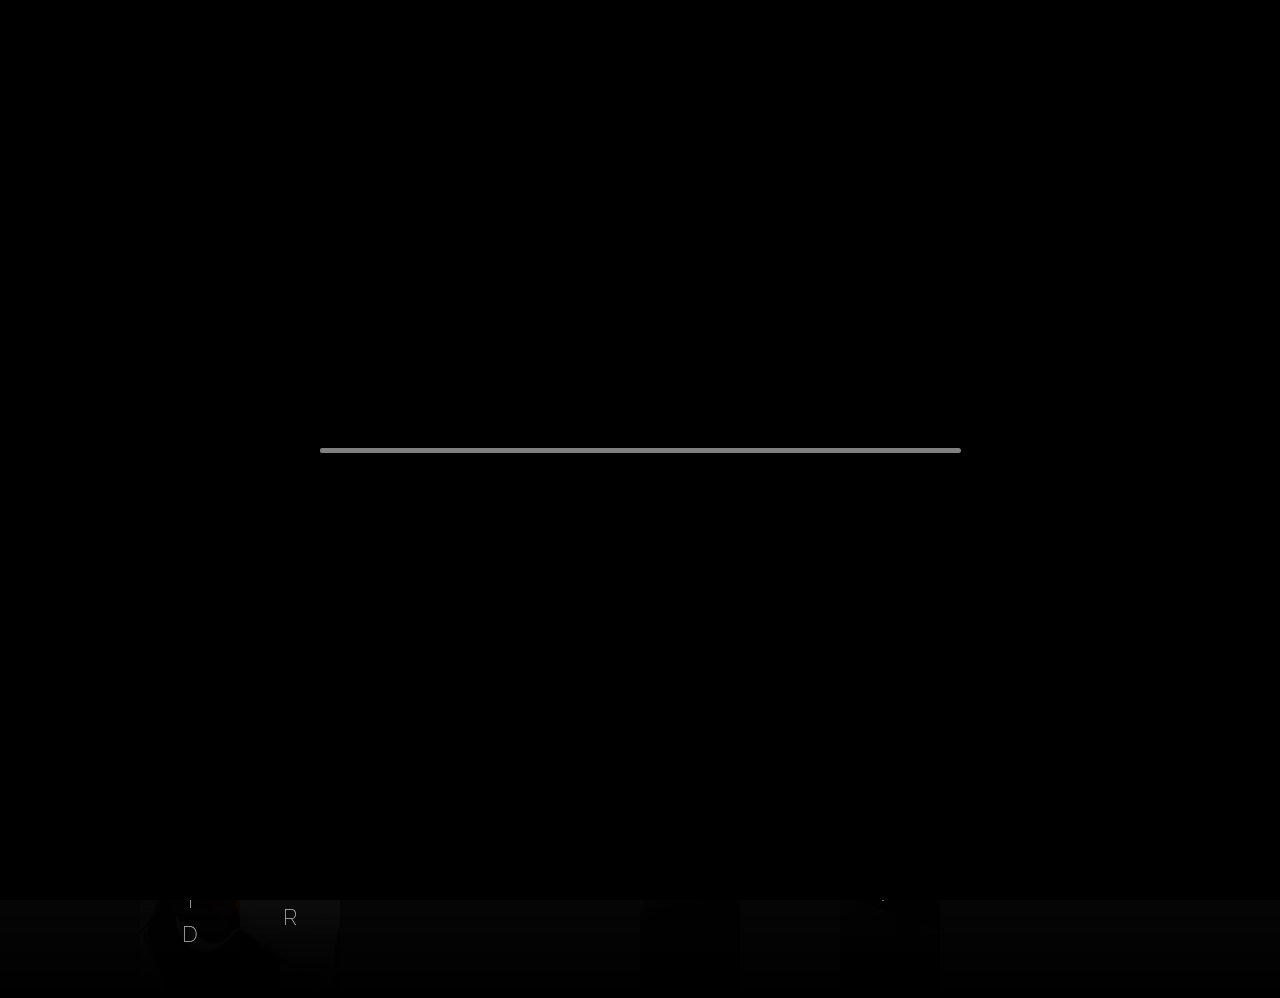
==== index.html @ bb3cab6e "deploy" ====
<!DOCTYPE html>
<html lang="en">
    <head>
        <title>Elysian Realm Recommended Builds (v6.7)</title>
        <meta charset="UTF-8">
        <meta name="keywords" content="Honkai Impact, Elysian Realm, Elysian Realm Guide">
        <meta name="description" content="Recommended builds and team for Elysian Realm in Honkai Impact">
        <meta name="viewport" content="width=device-width, initial-scale=1.0">
		<meta name="theme-color" content="black">
		<!-- Open Graph -->
		<meta property="og:url" content="https://risbi0.github.io/Elysian-Realm/">
		<meta property="og:type" content="website">
		<meta property="og:title" content="Elysian Realm Recommended Builds (v6.7)">
		<meta property="og:description" content="Recommended builds and team for Elysian Realm in Honkai Impact">
		<meta property="og:image" content="https://risbi0.github.io/Elysian-Realm/static/img/preview_v2.png">
		<meta property="og:image:type" content="image/png">
		<!-- Twitter -->
		<meta property="twitter:url" content="https://risbi0.github.io/Elysian-Realm/">
		<meta property="twitter:domain" content="risbi0.github.io">
		<meta name="twitter:title" content="Elysian Realm Recommended Builds (v6.7)">
		<meta name="twitter:description" content="Recommended builds and team for Elysian Realm in Honkai Impact">
		<meta name="twitter:image" content="https://risbi0.github.io/Elysian-Realm/static/img/preview_v2.png">
		<meta name="twitter:card" content="summary_large_image">
		<!-- web manifest, favicons -->
        <link rel="manifest" href="site.webmanifest" crossorigin="use-credentials">
        <link rel="icon" type="image/png" sizes="16x16" href="static/favicon/favicon-16x16.png">
        <link rel="icon" type="image/png" sizes="32x32" href="static/favicon/favicon-32x32.png">
        <link rel="icon" href="static/favicon/favicon.ico">
        <link rel="mask-icon" href="static/favicon/safari-pinned-tab.svg" color="#df76d8">
        <link rel="apple-touch-icon" sizes="180x180" href="static/favicon/apple-touch-icon.png">
		<!-- stylesheets, font, icon -->
        <link rel="preconnect" href="https://fonts.gstatic.com" crossorigin>
        <link rel="preconnect" href="https://fonts.googleapis.com">
        <link rel="stylesheet" href="https://fonts.googleapis.com/icon?family=Material+Icons">
		<link rel="stylesheet" href="https://fonts.googleapis.com/css2?family=Material+Symbols+Outlined:wght@200"/>
        <link rel="stylesheet" href="https://fonts.googleapis.com/css2?family=Raleway:wght@100;200&display=swap">
		<link rel="stylesheet" href="https://fonts.googleapis.com/css2?family=Plus+Jakarta+Sans:wght@300&display=swap">
        <link rel="stylesheet" href="static/styles/reset.css">
        <link rel="stylesheet" href="static/styles/styles.css">
		<!-- Google Analytics -->
        <script async src="https://www.googletagmanager.com/gtag/js?id=G-Q75RCLLPR4"></script>
        <script>
        window.dataLayer = window.dataLayer || [];
        function gtag(){dataLayer.push(arguments);}
        gtag('js', new Date());

        gtag('config', 'G-Q75RCLLPR4', {
            cookie_domain: 'risbi0.github.io',
            cookie_flags: 'SameSite=None;Secure'
        });
        </script>
		<!-- Google Tag Manager -->
		<script>
			(function(w,d,s,l,i){w[l]=w[l]||[];w[l].push({'gtm.start':
            new Date().getTime(),event:'gtm.js'});var f=d.getElementsByTagName(s)[0],
            j=d.createElement(s),dl=l!='dataLayer'?'&l='+l:'';j.async=true;j.src=
            'https://www.googletagmanager.com/gtm.js?id='+i+dl;f.parentNode.insertBefore(j,f);
            })(window,document,'script','dataLayer','GTM-K7H2JLF');
        </script>
    <script defer src="static/script.js"></script></head>
    <body class="flex f-col">
		<noscript>You need to enable JavaScript to run this app.</noscript>
        <div id="cover" class="flex fh-center fv-center pos-abs"><div id="progress-bar"><div id="meter"></div></div></div>
		<div id="bg"></div>
        <header class="flex fh-center fv-center f-col">
            <h1>Elysian Realm</h1>
            <p>Recommended builds updated for v6.7</p>
            <div>
                <a href="about.html">About This Guide</a>
                <a href="https://mimiakane.com/" target="_blank">Main Website</a>
            </div>
        </header>
        <main id="main-container" class="flex">
            <!-- generated html per loop
            // loop amount = valk amount
            <button type="button" class="banner pos-rel overflow-hide(mobile only) hidden(replaced with->)[animation name](removed after 1.99s)">
                <div id="[valk acronym]" class="[desktop/mobile] [desktop-mobile]-pos"></div>
                <div class="main-name flex fh-center fv-center pos-abs">
                    <span class="vertical-text [desktop/mobile]">[valk name]</span>
                </div>
            </button>
            -->
        </main>
        <button id="close">
            <span class="material-icons">close</span>
        </button>
        <div id="guide-container" class="no-display">
            <!-- loop  amount = same as above
            <div class="guide-content flex fv-center f-col [desktop/mobile] no-display [animation name on click]">
                <h2>[valk name]</h2> (desktop only)
                <p class="rating">[Inferno/Abstinence/Corruption]</p>
                <p class="build-no">Build [no.]</p> (for multiple builds only)
                <div class="rec-signets flex f-row">
                    // 5 times
                    <div class="signet sig-tog flex fh-center fv-center [signet owner]"></div>
                    // ...
                </div>
                <div class="flex f-row">
                    // 2-4 times depending if there's a transitional signet table, notes, or both
                    <div class="anchor flex fh-center fv-center pos-rel">
                        [M/S/T/N]
                        <a href="#[main/secondary/transitional-signets / notes]-[valk index]-[build no.]">
                            [Main/Secondary/Transitional Signets / Notes]
                            <span class="link-spanner pos-abs"></span>
                        </a>
                    </div>
                    // ...
                </div>
                <div class="emblem-support flex f-row">
                    <div class="emblem flex fh-center">
                        <table>
                            <thead>
                                <tr><th>Time</th><th colspan="2">Emblem</th></tr>
                            </thead>
                            <tbody>
                                // 3 rows
                                <tr>
                                    <td>[Early / Mid / Late]</td>
                                    // 1-2 times
                                    <td class="pos-rel">
                                        <div class="pic [emblem acronym]"></div>
                                        <label class="tooltip flex fh-center pos-abs">
                                            <input type="checkbox" class="pos-abs">
                                            <span class="pos-abs">[emblem name]</span>
                                        </label>
                                    </td>
                                    // ...
                                </tr>
                                // ...
                            </tbody>
                        </table>
                    </div>
                    <div class="supp flex fh-center">
                        <table>
                            <thead>
                                <tr><th>Type</th><th colspan="4">Supports</th></tr>
                            </thead>
                            <tbody>
                                // 2 rows
                                <tr>
                                    <td>[Utility / Damage]</td>
                                    // 2 times (support 1 and 2)
                                    <td class="pos-rel" colspan="2">
                                        <div class="pic [support valk acronym]">
                                        <label class="tooltip">
                                            <p>[support valk acronym uppercase]</p>
                                            <input type="checkbox" class="pos-abs">
                                            <span class="pos-abs">[support valk name]</span>
                                        </label>
                                    </td>
                                    // ...
                                </tr>
                                // ...
                            </tbody>
                        </table>
                    </div>
                </div>
                <h3>Recommended Gear</h3>
                <table class="gear-tbl">
                    <tbody>
                        // 2 rows
                        <tr>
                            <td class="pos-rel">
                                <div class="pic [weapon/stig class]"></div>
                                <label class="tooltip flex fh-center pos-abs">
                                    <input class="pos-abs" type="checkbox">
                                    <span class="pos-abs">[weapon/stig name]</span>
                                </label>
                            </td>
                        </tr>
                        // ...
                    </tbody>
                </table>
                <h3 id="exclusive-signets-[valk index]-[build no.]">Exclusive Signets</h3>
                <table id="exclusive-tbl">
                    <thead>
                        <tr><th>Signet</th><th>Priority</th></tr>
                    </thead>
                    <tbody>
                        // 5 times
                        <tr>
                            <td>Blessing of [exclusive signet name]</td>
                            <td>[Start/1st/2nd/Filler/Reinforcement/No]</td>
                        </tr>
                    </tbody>
                </table>
                // 2-3 times depending whether there's a transitional table or not
                <h3 id="[main/secondary/transitional]-signets-[valk index]-[build no.]">[Main/Secondary/Transitional] Signets</h3>
                <div class="rec-signets flex f-row">
                    // 1-4 times
                    <div class="signet sig-sep flex fv-center f-col [signet owner]">
                        <label>[I/II]</label>
                    </div>
                    // ...
                </div>
                <table id="[main/secondary/transitional]-tbl">
                    <thead>
                        <tr><th>Owner</th><th>Signet</th></tr>
                    </thead>
                    <tbody>
                        // times depending
                        <tr>
                            <td rowspan="5">[signet Owner]</td> // sample cell merge
                            <td>[signet 1]</td>
                        </tr>
                        // ...
                    </tbody>
                </table>
                // 0 - 1
                <div id="notes-[valk index]-[build no.]">
                    Notes:<br><br>
                    [note content]
                </div>
            </div>
            // ...
            -->
        </div>
        <footer></footer>
        <button id="goToTop">
            <span class="material-icons">keyboard_arrow_up</span>
        </button>
        <script>
        // register service worker
        if ('serviceWorker' in navigator) {
            const device = /Mobi/i.test(window.navigator.userAgent) ? 'mb' : 'dt';
            const value = encodeURIComponent(device);
            const swUrl = `serviceWorker.js?device=${value}`;
            navigator.serviceWorker.register(swUrl).then(() => console.log("Service Worker Registered"));
        }
        </script>
    </body>
</html>
---- static/styles/styles.css ----
/* return font size based on string length */
/* return font size based on string length */
/* webkit scrollbar */
::-webkit-scrollbar {
  width: 8px;
  height: 8px;
}

::-webkit-scrollbar-thumb {
  background-color: transparent;
  border-radius: 10px;
}

::-webkit-scrollbar-thumb:hover {
  background-color: rgb(60, 60, 60);
}

::-webkit-scrollbar-track {
  background-color: rgba(0, 0, 0, 0.83);
}

body::-webkit-scrollbar-track {
  background-color: black;
}

/* guide scrollbar */
.guide-container ::-webkit-scrollbar-thumb,
.guide-container ::-webkit-scrollbar-track {
  background-color: transparent;
}

* {
  /* mozilla scrollbar */
  scrollbar-color: transparent black !important;
  scrollbar-width: thin !important;
}

/* return font size based on string length */
/* cover */
#cover {
  width: 100vw;
  height: 100vh;
  background-color: black;
  z-index: 1;
}

#progress-bar {
  width: 50%;
  height: 5px;
  background-color: #222;
}

#meter {
  width: 0;
  height: 5px;
  background-color: gray;
  border-radius: 5px;
}

#error-msg {
  padding: 0 15px 0 15px;
  text-align: center;
  line-height: 30px;
  font-size: 22px;
}

#refresh {
  border-radius: 50%;
  background-color: rgb(60, 60, 60);
  color: rgba(255, 255, 255, 0.8);
  width: 40px;
  height: 40px;
  margin: 10px 0 0 0;
  padding: 4px 0 0 0;
  cursor: pointer;
  border: none;
}
#refresh:hover {
  background-color: rgba(60, 60, 60, 0.8);
}

/* return font size based on string length */
#main-container {
  overflow-y: hidden;
}
#main-container.dt {
  background-image: linear-gradient(to top, black, transparent);
}
#main-container:hover {
  scrollbar-color: rgb(30, 30, 30) black !important;
}
#main-container:hover::-webkit-scrollbar-thumb {
  background-color: rgb(30, 30, 30);
}

.banner {
  padding: 0 0 0 0;
  background-color: transparent;
  border: none;
  cursor: pointer;
}
.banner div:nth-child(1) {
  filter: brightness(35%);
}
.banner > .dt {
  width: 100px;
  height: 800px;
  box-shadow: inset 0 -800px 800px -500px rgba(0, 0, 0, 0.8);
  background-size: cover;
  transition: filter 0.2s;
}
.banner:hover > .dt {
  filter: brightness(70%);
  transition: 0.2s;
  color: white;
}
.banner > .mb {
  width: 100vw;
  height: 25vw;
  box-shadow: inset 100px 0px 90px -90px rgba(0, 0, 0, 0.8), inset -100px 0px 90px -90px rgba(0, 0, 0, 0.8);
  background-size: cover;
}

.main-name {
  width: 100%;
  height: 100%;
  transform: translateY(-100%);
}

.vertical-text {
  font-family: "Raleway";
  font-weight: 200;
  text-transform: uppercase;
  letter-spacing: 8px;
  color: rgba(255, 255, 255, 0.7);
}
.vertical-text.dt {
  writing-mode: vertical-lr;
  text-orientation: upright;
}

.build-no {
  margin: 15px 0 0 0;
  font-size: 12px;
}

.rec-signets {
  margin: 10px 0 10px 0;
}

.signet {
  background-size: contain;
  background-repeat: no-repeat;
  opacity: 0.8;
}

.anchor {
  width: 30px;
  height: 30px;
  border: 1px solid rgba(255, 255, 255, 0.3);
  background-color: rgba(78, 78, 78, 0.2);
  font-family: "Raleway";
  font-weight: bold;
  font-size: 20px;
  color: rgba(255, 255, 255, 0.8);
}
.anchor:hover {
  cursor: pointer;
  background-color: rgba(255, 255, 255, 0.8);
  color: black;
}
.anchor a {
  font-size: 0px;
}

.link-spanner {
  width: 100%;
  height: 100%;
  transform: translate(-23px, -15px);
}

.sig-tog {
  width: 32px;
  height: 32px;
}

.sig-sep {
  width: 40px;
  height: 40px;
}

.signet label {
  padding: 40px 0 0 0;
  font-family: "Times New Roman", Times, serif;
  font-size: 10px;
}

.buff-tbl {
  margin: 10px 0 20px 0;
}

.emblem-support {
  justify-content: space-between;
  width: 90%;
}

@media only screen and (max-width: 400px) {
  .emblem-support {
    flex-direction: column;
  }
  .emblem, .supp {
    width: 100% !important;
  }
}
.emblem {
  width: 40%;
}
.emblem .tooltip {
  transform: translateY(-50px);
}
.emblem .tooltip input {
  height: 50px;
}
.emblem table {
  width: 100%;
}
.emblem table td:nth-child(2), .emblem table th:nth-child(2), .emblem #about table th:nth-child(2), #about .emblem table th:nth-child(2), .emblem table td:nth-child(3), .emblem table th:nth-child(3), .emblem #about table th:nth-child(3), #about .emblem table th:nth-child(3) {
  width: 50px;
}
.emblem .pic {
  width: 50px;
  height: 50px;
}

.supp {
  width: 55%;
  height: 150px;
}
.supp .tooltip {
  transform: translateY(-50px);
}
.supp .tooltip input {
  height: 50px;
}
.supp table {
  width: 100%;
}
.supp p {
  color: transparent;
}
.supp .pic {
  height: 50px;
}
.supp .supp-pic:hover .pic {
  filter: brightness(50%);
  transition: 0.3s;
}
.supp .supp-pic:hover p {
  color: rgba(255, 255, 255, 0.8);
  transition: 0.3s;
}

.emblem span, .supp span {
  transform: translateY(-22px);
}

.buff-tbl,
.exclusive-tbl,
.transitional-tbl,
.main-tbl,
.secondary-tbl,
.optional-tbl {
  width: 50%;
  min-width: 90%;
}
.buff-tbl:not(.exclusive-tbl) th:nth-child(1),
.exclusive-tbl:not(.exclusive-tbl) th:nth-child(1),
.transitional-tbl:not(.exclusive-tbl) th:nth-child(1),
.main-tbl:not(.exclusive-tbl) th:nth-child(1),
.secondary-tbl:not(.exclusive-tbl) th:nth-child(1),
.optional-tbl:not(.exclusive-tbl) th:nth-child(1) {
  width: 20%;
}

.gear-tbl {
  margin: 10px 0 0 0;
  width: 320px;
}
.gear-tbl .tooltip {
  transform: translateY(-100px);
}
.gear-tbl .tooltip input {
  height: 100px;
}
.gear-tbl tr:not(thead tr) {
  height: 80px;
}
.gear-tbl span {
  transform: translateY(-2px);
}
.gear-tbl .pic {
  width: 80px;
  height: 80px;
}

.pic {
  background: center/cover;
}
.pic:not(.hawp) {
  cursor: pointer;
}

.tooltip {
  width: 100%;
  height: 100%;
}
.tooltip p {
  transform: translateY(18px);
  height: 25px;
}
.tooltip span {
  visibility: hidden;
  text-align: center;
  white-space: nowrap;
  background-color: rgb(34, 34, 34);
  padding: 5px;
  color: rgba(255, 255, 255, 0.8);
  font-size: 12px;
  border-radius: 6px;
  opacity: 0;
  transition: opacity 0.2s;
}
.tooltip input {
  width: 100%;
  appearance: none;
  cursor: pointer;
}
.tooltip input:checked + span {
  visibility: visible;
  opacity: 1;
}

.notes {
  margin: 20px 0 20px 0;
  padding: 20px;
  width: 85%;
  font-size: 14px;
  line-height: 20px;
}
.notes:hover {
  background-color: rgba(255, 255, 255, 0.8);
  color: black;
}
.notes p {
  font-weight: bold;
}
.notes span {
  font-style: italic;
}

/* return font size based on string length */
/* banner images and name sizes */
#aka-dt {
  background-image: url("../img/Argent_Knight_Artemis_dt.png");
}
#aka-dt ~ .main-name > .dt {
  font-size: 22px;
}

#aka-mb {
  background-image: url("../img/Argent_Knight_Artemis_mb.png");
}
#aka-mb ~ .main-name > .mb {
  font-size: 7vw;
}

#aponia-dt {
  background-image: url("../img/Disciplinary_Perdition_dt.png");
}
#aponia-dt ~ .main-name > .dt {
  font-size: 20px;
}

#aponia-mb {
  background-image: url("../img/Disciplinary_Perdition_mb.png");
}
#aponia-mb ~ .main-name > .mb {
  font-size: 7vw;
}

#bke-dt {
  background-image: url("../img/Bright_Knight_Excelsis_dt.png");
}
#bke-dt ~ .main-name > .dt {
  font-size: 20px;
}

#bke-mb {
  background-image: url("../img/Bright_Knight_Excelsis_mb.png");
}
#bke-mb ~ .main-name > .mb {
  font-size: 7vw;
}

#carole-dt {
  background-image: url("../img/Sweet_n_Spicy_dt.png");
}
#carole-dt ~ .main-name > .dt {
  font-size: 35px;
}

#carole-mb {
  background-image: url("../img/Sweet_n_Spicy_mb.png");
}
#carole-mb ~ .main-name > .mb {
  font-size: 7vw;
}

#cn-dt {
  background-image: url("../img/Chrono_Navi_dt.png");
}
#cn-dt ~ .main-name > .dt {
  font-size: 38px;
}

#cn-mb {
  background-image: url("../img/Chrono_Navi_mb.png");
}
#cn-mb ~ .main-name > .mb {
  font-size: 9vw;
}

#da-dt {
  background-image: url("../img/Dea_Anchora_dt.png");
}
#da-dt ~ .main-name > .dt {
  font-size: 35px;
}

#da-mb {
  background-image: url("../img/Dea_Anchora_mb.png");
}
#da-mb ~ .main-name > .mb {
  font-size: 9vw;
}

#dw-dt {
  background-image: url("../img/Dreamweaver_dt.png");
}
#dw-dt ~ .main-name > .dt {
  font-size: 35px;
}

#dw-mb {
  background-image: url("../img/Dreamweaver_mb.png");
}
#dw-mb ~ .main-name > .mb {
  font-size: 9vw;
}

#eden-dt {
  background-image: url("../img/Golden_Diva_dt.png");
}
#eden-dt ~ .main-name > .dt {
  font-size: 35px;
}

#eden-mb {
  background-image: url("../img/Golden_Diva_mb.png");
}
#eden-mb ~ .main-name > .mb {
  font-size: 9vw;
}

#elysia-dt {
  background-image: url("../img/Miss_Pink_Elf_dt.png");
}
#elysia-dt ~ .main-name > .dt {
  font-size: 35px;
}

#elysia-mb {
  background-image: url("../img/Miss_Pink_Elf_mb.png");
}
#elysia-mb ~ .main-name > .mb {
  font-size: 8vw;
}

#fischl-dt {
  background-image: url("../img/Prinzessin_der_Verurteilung_dt.png");
}
#fischl-dt ~ .main-name > .dt {
  font-size: 16px;
}

#fischl-mb {
  background-image: url("../img/Prinzessin_der_Verurteilung_mb.png");
}
#fischl-mb ~ .main-name > .mb {
  font-size: 7vw;
}

#fr-dt {
  background-image: url("../img/Fallen_Rosemary_dt.png");
}
#fr-dt ~ .main-name > .dt {
  font-size: 30px;
}

#fr-mb {
  background-image: url("../img/Fallen_Rosemary_mb.png");
}
#fr-mb ~ .main-name > .mb {
  font-size: 7vw;
}

#gm-dt {
  background-image: url("../img/Goushinnso_Memento_dt.png");
}
#gm-dt ~ .main-name > .dt {
  font-size: 26px;
}

#gm-mb {
  background-image: url("../img/Goushinnso_Memento_mb.png");
}
#gm-mb ~ .main-name > .mb {
  font-size: 7vw;
}

#griseo-dt {
  background-image: url("../img/Starry_Impression_dt.png");
}
#griseo-dt ~ .main-name > .dt {
  font-size: 26px;
}

#griseo-mb {
  background-image: url("../img/Starry_Impression_mb.png");
}
#griseo-mb ~ .main-name > .mb {
  font-size: 6vw;
}

#hofi-dt {
  background-image: url("../img/Herrscher_of_Finality_dt.png");
}
#hofi-dt ~ .main-name > .dt {
  font-size: 22px;
}

#hofi-mb {
  background-image: url("../img/Herrscher_of_Finality_mb.png");
}
#hofi-mb ~ .main-name > .mb {
  font-size: 7vw;
}

#hofs-dt {
  background-image: url("../img/Herrscher_of_Flamescion_dt.png");
}
#hofs-dt ~ .main-name > .dt {
  font-size: 20px;
}

#hofs-mb {
  background-image: url("../img/Herrscher_of_Flamescion_mb.png");
}
#hofs-mb ~ .main-name > .mb {
  font-size: 7vw;
}

#hoh-dt {
  background-image: url("../img/Herrscher_of_Human_Ego_dt.png");
}
#hoh-dt ~ .main-name > .dt {
  font-size: 20px;
}

#hoh-mb {
  background-image: url("../img/Herrscher_of_Human_Ego_mb.png");
}
#hoh-mb ~ .main-name > .mb {
  font-size: 7vw;
}

#hoo-dt {
  background-image: url("../img/Herrscher_of_Origin_dt.png");
}
#hoo-dt ~ .main-name > .dt {
  font-size: 22px;
}

#hoo-mb {
  background-image: url("../img/Herrscher_of_Origin_mb.png");
}
#hoo-mb ~ .main-name > .mb {
  font-size: 7vw;
}

#hor-dt {
  background-image: url("../img/Herrscher_of_Reason_dt.png");
}
#hor-dt ~ .main-name > .dt {
  font-size: 22px;
}

#hor-mb {
  background-image: url("../img/Herrscher_of_Reason_mb.png");
}
#hor-mb ~ .main-name > .mb {
  font-size: 7vw;
}

#hos-dt {
  background-image: url("../img/Herrscher_of_Sentience_dt.png");
}
#hos-dt ~ .main-name > .dt {
  font-size: 20px;
}

#hos-mb {
  background-image: url("../img/Herrscher_of_Sentience_mb.png");
}
#hos-mb ~ .main-name > .mb {
  font-size: 7vw;
}

#hot-dt {
  background-image: url("../img/Herrscher_of_Thunder_dt.png");
}
#hot-dt ~ .main-name > .dt {
  font-size: 22px;
}

#hot-mb {
  background-image: url("../img/Herrscher_of_Thunder_mb.png");
}
#hot-mb ~ .main-name > .mb {
  font-size: 7vw;
}

#hotr-dt {
  background-image: url("../img/Herrscher_of_Truth_dt.png");
}
#hotr-dt ~ .main-name > .dt {
  font-size: 24px;
}

#hotr-mb {
  background-image: url("../img/Herrscher_of_Truth_mb.png");
}
#hotr-mb ~ .main-name > .mb {
  font-size: 7vw;
}

#hov-dt {
  background-image: url("../img/Herrscher_of_the_Void_dt.png");
}
#hov-dt ~ .main-name > .dt {
  font-size: 22px;
}

#hov-mb {
  background-image: url("../img/Herrscher_of_the_Void_mb.png");
}
#hov-mb ~ .main-name > .mb {
  font-size: 7vw;
}

#kira-dt {
  background-image: url("../img/Sugary_Starburst_dt.png");
}
#kira-dt ~ .main-name > .dt {
  font-size: 30px;
}

#kira-mb {
  background-image: url("../img/Sugary_Starburst_mb.png");
}
#kira-mb ~ .main-name > .mb {
  font-size: 7vw;
}

#lk-dt {
  background-image: url("../img/Luna_Kindred_dt.png");
}
#lk-dt ~ .main-name > .dt {
  font-size: 35px;
}

#lk-mb {
  background-image: url("../img/Luna_Kindred_mb.png");
}
#lk-mb ~ .main-name > .mb {
  font-size: 9vw;
}

#mc-dt {
  background-image: url("../img/Fervent_Tempo_dt.png");
}
#mc-dt ~ .main-name > .dt {
  font-size: 32px;
}

#mc-mb {
  background-image: url("../img/Fervent_Tempo_mb.png");
}
#mc-mb ~ .main-name > .mb {
  font-size: 7vw;
}

#mobius-dt {
  background-image: url("../img/Infinite_Ouroboros_dt.png");
}
#mobius-dt ~ .main-name > .dt {
  font-size: 26px;
}

#mobius-mb {
  background-image: url("../img/Infinite_Ouroboros_mb.png");
}
#mobius-mb ~ .main-name > .mb {
  font-size: 8vw;
}

#nyx-dt {
  background-image: url("../img/Starchasm_Nyx_dt.png");
}
#nyx-dt ~ .main-name > .dt {
  font-size: 35px;
}

#nyx-mb {
  background-image: url("../img/Starchasm_Nyx_mb.png");
}
#nyx-mb ~ .main-name > .mb {
  font-size: 7vw;
}

#pardo-dt {
  background-image: url("../img/Reverist_Calico_dt.png");
}
#pardo-dt ~ .main-name > .dt {
  font-size: 30px;
}

#pardo-mb {
  background-image: url("../img/Reverist_Calico_mb.png");
}
#pardo-mb ~ .main-name > .mb {
  font-size: 7vw;
}

#pe-dt {
  background-image: url("../img/Palatinus_Equinox_dt.png");
}
#pe-dt ~ .main-name > .dt {
  font-size: 26px;
}

#pe-mb {
  background-image: url("../img/Palatinus_Equinox_mb.png");
}
#pe-mb ~ .main-name > .mb {
  font-size: 8vw;
}

#raven-dt {
  background-image: url("../img/Midnight_Absinthe_dt.png");
}
#raven-dt ~ .main-name > .dt {
  font-size: 26px;
}

#raven-mb {
  background-image: url("../img/Midnight_Absinthe_mb.png");
}
#raven-mb ~ .main-name > .mb {
  font-size: 8vw;
}

#ri-dt {
  background-image: url("../img/Ritual_Imayoh_dt.png");
}
#ri-dt ~ .main-name > .dt {
  font-size: 35px;
}

#ri-mb {
  background-image: url("../img/Ritual_Imayoh_mb.png");
}
#ri-mb ~ .main-name > .mb {
  font-size: 8vw;
}

#sk-dt {
  background-image: url("../img/Shadow_Knight_dt.png");
}
#sk-dt ~ .main-name > .dt {
  font-size: 35px;
}

#sk-mb {
  background-image: url("../img/Shadow_Knight_mb.png");
}
#sk-mb ~ .main-name > .mb {
  font-size: 7vw;
}

#sn-dt {
  background-image: url("../img/Stygian_Nymph_dt.png");
}
#sn-dt ~ .main-name > .dt {
  font-size: 35px;
}

#sn-mb {
  background-image: url("../img/Stygian_Nymph_mb.png");
}
#sn-mb ~ .main-name > .mb {
  font-size: 7vw;
}

#spa-dt {
  background-image: url("../img/Spina_Astera_dt.png");
}
#spa-dt ~ .main-name > .dt {
  font-size: 35px;
}

#spa-mb {
  background-image: url("../img/Spina_Astera_mb.png");
}
#spa-mb ~ .main-name > .mb {
  font-size: 9vw;
}

#ss-dt {
  background-image: url("../img/Sixth_Serenade_dt.png");
}
#ss-dt ~ .main-name > .dt {
  font-size: 30px;
}

#ss-mb {
  background-image: url("../img/Sixth_Serenade_mb.png");
}
#ss-mb ~ .main-name > .mb {
  font-size: 7vw;
}

#sus-dt {
  background-image: url("../img/Jade_Knight_dt.png");
}
#sus-dt ~ .main-name > .dt {
  font-size: 35px;
}

#sus-mb {
  background-image: url("../img/Jade_Knight_mb.png");
}
#sus-mb ~ .main-name > .mb {
  font-size: 9vw;
}

#sw-dt {
  background-image: url("../img/Silverwing_N-EX_dt.png");
}
#sw-dt ~ .main-name > .dt {
  font-size: 30px;
}

#sw-mb {
  background-image: url("../img/Silverwing_N-EX_mb.png");
}
#sw-mb ~ .main-name > .mb {
  font-size: 7vw;
}

#ta-dt {
  background-image: url("../img/Terminal_Aide_0017_dt.png");
}
#ta-dt ~ .main-name > .dt {
  font-size: 26px;
}

#ta-mb {
  background-image: url("../img/Terminal_Aide_0017_mb.png");
}
#ta-mb ~ .main-name > .mb {
  font-size: 7vw;
}

#vb-dt {
  background-image: url("../img/Striker_Fulminata_dt.png");
}
#vb-dt ~ .main-name > .dt {
  font-size: 26px;
}

#vb-mb {
  background-image: url("../img/Striker_Fulminata_mb.png");
}
#vb-mb ~ .main-name > .mb {
  font-size: 6vw;
}

#ve-dt {
  background-image: url("../img/Twilight_Paladin_dt.png");
}
#ve-dt ~ .main-name > .dt {
  font-size: 30px;
}

#ve-mb {
  background-image: url("../img/Twilight_Paladin_mb.png");
}
#ve-mb ~ .main-name > .mb {
  font-size: 7vw;
}

#vg-dt {
  background-image: url("../img/Valkyrie_Gloria_dt.png");
}
#vg-dt ~ .main-name > .dt {
  font-size: 30px;
}

#vg-mb {
  background-image: url("../img/Valkyrie_Gloria_mb.png");
}
#vg-mb ~ .main-name > .mb {
  font-size: 7vw;
}

#villv-dt {
  background-image: url("../img/Helical_Contraption_dt.png");
}
#villv-dt ~ .main-name > .dt {
  font-size: 22px;
}

#villv-mb {
  background-image: url("../img/Helical_Contraption_mb.png");
}
#villv-mb ~ .main-name > .mb {
  font-size: 7vw;
}

#vq-dt {
  background-image: url("../img/Valkyrie_Quicksand_dt.png");
}
#vq-dt ~ .main-name > .dt {
  font-size: 26px;
}

#vq-mb {
  background-image: url("../img/Valkyrie_Quicksand_mb.png");
}
#vq-mb ~ .main-name > .mb {
  font-size: 7vw;
}

#vke-dt {
  background-image: url("../img/Vermilion_Knight_Eclipse_dt.png");
}
#vke-dt ~ .main-name > .dt {
  font-size: 18px;
}

#vke-mb {
  background-image: url("../img/Vermilion_Knight_Eclipse_mb.png");
}
#vke-mb ~ .main-name > .mb {
  font-size: 7vw;
}

/* return font size based on string length */
/* signet imaages */
.aponia {
  background-image: url("../img/Aponia_Signet.png");
}

.eden {
  background-image: url("../img/Eden_Signet.png");
}

.griseo {
  background-image: url("../img/Griseo_Signet.png");
}

.hua {
  background-image: url("../img/Hua_Signet.png");
}

.kalpas {
  background-image: url("../img/Kalpas_Signet.png");
}

.kevin {
  background-image: url("../img/Kevin_Signet.png");
}

.kosma {
  background-image: url("../img/Kosma_Signet.png");
}

.mobius {
  background-image: url("../img/Mobius_Signet.png");
}

.pardofelis {
  background-image: url("../img/Pardofelis_Signet.png");
}

.sakura {
  background-image: url("../img/Sakura_Signet.png");
}

.su {
  background-image: url("../img/Su_Signet.png");
}

.vill-v {
  background-image: url("../img/Vill-V_Signet.png");
}

/* return font size based on string length */
/* emblem images */
.aopl {
  background-image: url("../img/An_Old_Pals_Legacy.png");
}

.boy {
  background-image: url("../img/Because_of_You.png");
}

.bf {
  background-image: url("../img/Boundless_Feeling.png");
}

.bl {
  background-image: url("../img/Boundless_Logos.png");
}

.b {
  background-image: url("../img/Burden.png");
}

.dg {
  background-image: url("../img/Dreamful_Gold.png");
}

.els {
  background-image: url("../img/Empty_Like_Shala.png");
}

.fas {
  background-image: url("../img/Faraway_Ship.png");
}

.fipl {
  background-image: url("../img/Falling_in_Past_Light.png");
}

.ff {
  background-image: url("../img/Fragile_Friend.png");
}

.foe {
  background-image: url("../img/Feast_of_Emptiness.png");
}

.fos {
  background-image: url("../img/Forbidden_Seed.png");
}

.fmt {
  background-image: url("../img/Forget_Me_Not.png");
}

.gg {
  background-image: url("../img/Gold_Goblet.png");
}

.god {
  background-image: url("../img/Good_Old_Days.png");
}

.gsr {
  background-image: url("../img/Grey_Scale_Rainbow.png");
}

.h {
  background-image: url("../img/Hometown.png");
}

.haaml {
  background-image: url("../img/Heavy_as_a_Million_Lives.png");
}

.hl {
  background-image: url("../img/Home_Lost.png");
}

.iwbw {
  background-image: url("../img/It_Will_Be_Written.png");
}

.kttd {
  background-image: url("../img/Key_to_the_Deep.png");
}

.laabl {
  background-image: url("../img/Light_as_a_Bodhi_Leaf.png");
}

.mkm {
  background-image: url("../img/Mad_Kings_Mask.png");
}

.m {
  background-image: url("../img/Memory.png");
}

.oor {
  background-image: url("../img/Out_of_Reach.png");
}

.pm {
  background-image: url("../img/Pseudo_Miracle.png");
}

.pogae {
  background-image: url("../img/Proof_of_Good_and_Evil.png");
}

.r {
  background-image: url("../img/Resolve.png");
}

.rl {
  background-image: url("../img/Ruined_Legacy.png");
}

.roa {
  background-image: url("../img/Rainbow_of_Absence.png");
}

.sts {
  background-image: url("../img/Stained_Sakura.png");
}

.tc {
  background-image: url("../img/Thorny_Crown.png");
}

.tf {
  background-image: url("../img/Tin_Flask.png");
}

.tfs {
  background-image: url("../img/The_First_Scale.png");
}

.th {
  background-image: url("../img/Tsukimi_Himiko.png");
}

.tlm {
  background-image: url("../img/The_Lonely_Moon.png");
}

.vot {
  background-image: url("../img/Veil_of_Tears.png");
}

/* return font size based on string length */
/* support valk images */
.ae {
  background-image: url("../img/Azure_Empyrea_Avatar.png");
}

.bke {
  background-image: url("../img/Bright_Knight_Excelsis_Avatar.png");
}

.br {
  background-image: url("../img/Blood_Rose_Avatar.png");
}

.dp {
  background-image: url("../img/Divine_Prayer_Avatar.png");
}

.fr {
  background-image: url("../img/Fallen_Rosemary_Avatar.png");
}

.hb {
  background-image: url("../img/Haxxor_Bunny_Avatar.png");
}

.le {
  background-image: url("../img/Lightning_Empress_Avatar.png");
}

.ma {
  background-image: url("../img/Midnight_Absinthe_Avatar.png");
}

.rc {
  background-image: url("../img/Reverist_Calico_Avatar.png");
}

.sa {
  background-image: url("../img/Starlit_Astrologos_Avatar.png");
}

.sn {
  background-image: url("../img/Stygian_Nymph_Avatar.png");
}

.ss {
  background-image: url("../img/Snowy_Sniper_Avatar.png");
}

.vc {
  background-image: url("../img/Valkyrie_Chariot_Avatar.png");
}

.vke {
  background-image: url("../img/Vermilion_Knight_Eclipse_Avatar.png");
}

/* return font size based on string length */
/* weapon images */
.hawp {
  background-image: url("../img/0_high_atk_weap.png");
}

.abfl {
  background-image: url("../img/Abyss_Flower_Liminal_Spiral.png");
}

.asdi {
  background-image: url("../img/Astral_Divide_Pisces.png");
}

.baim {
  background-image: url("../img/Basilisks_Image_Deathshroud.png");
}

.blda {
  background-image: url("../img/Blood_Dance.png");
}

.codu {
  background-image: url("../img/Cosmic_Duality.png");
}

.dabr {
  background-image: url("../img/Dawn_Breaker_Talwar.png");
}

.doeg {
  background-image: url("../img/Domain_of_Ego_Flawless_Return.png");
}

.doin {
  background-image: url("../img/Domain_of_Incandescence.png");
}

.dore {
  background-image: url("../img/Domain_of_Revelation.png");
}

.dosa {
  background-image: url("../img/Domain_of_Sanction.png");
}

.dose {
  background-image: url("../img/Domain_of_Sentience.png");
}

.dovo {
  background-image: url("../img/Domain_of_the_Void.png");
}

.ecpa {
  background-image: url("../img/Echo_of_Paradise.png");
}

.elas {
  background-image: url("../img/Elysian_Astra_Hearts_Color.png");
}

.eogl {
  background-image: url("../img/Eos_Gloria.png");
}

.fafl {
  background-image: url("../img/Falcon_Flare_FINAL.png");
}

.frna {
  background-image: url("../img/Frozen_Naraka.png");
}

.heso {
  background-image: url("../img/Hekates_Sombre.png");
}

.irhe {
  background-image: url("../img/Iris_of_Helheim.png");
}

.kevo {
  background-image: url("../img/Keys_of_the_Void.png");
}

.loco {
  background-image: url("../img/Lost_Conviction_Damnation.png");
}

.miat {
  background-image: url("../img/Midnight_Ataegina.png");
}

.miec {
  background-image: url("../img/Midnight_Eclipse.png");
}

.miki {
  background-image: url("../img/Miracle_Kissy_Pillow.png");
}

.miwa {
  background-image: url("../img/Mitternachts_Waltz.png");
}

.mubl {
  background-image: url("../img/Muramasa_Bloodlust.png");
}

.nost {
  background-image: url("../img/Nocturnal_Stealth_Beam.png");
}

.nure {
  background-image: url("../img/Nuadas_Revenge.png");
}

.obdo {
  background-image: url("../img/Oblivion_Down.png");
}

.obwi {
  background-image: url("../img/Obscuring_Wing.png");
}

.paac {
  background-image: url("../img/Path_to_Acheron_Kindred.png");
}

.pobl {
  background-image: url("../img/Positron_Blasters.png");
}

.puph {
  background-image: url("../img/Purana_Phantasma.png");
}

.rudr {
  background-image: url("../img/Rudder_in_Dream.png");
}

.saas {
  background-image: url("../img/Sagittarius_Astra.png");
}

.saga {
  background-image: url("../img/Sanguine_Gaze.png");
}

.saun {
  background-image: url("../img/Sanguine_Gaze_Union.png");
}

.sena {
  background-image: url("../img/Seven_Thunders_of_Retribution_Narukami.png");
}

.seru {
  background-image: url("../img/Seven_Thunders_of_Retribution_Rumble.png");
}

.shur {
  background-image: url("../img/Shuhadaku_of_Uriel.png");
}

.skth {
  background-image: url("../img/Skadi_of_Thrymheim.png");
}

.sldr {
  background-image: url("../img/Sleepers_Dream.png");
}

.sted {
  background-image: url("../img/Star_of_Eden_World.png");
}

.sumu {
  background-image: url("../img/Surtr_Muspellsverd.png");
}

.thsa {
  background-image: url("../img/3rd_Sacred_Relic.png");
}

.topa {
  background-image: url("../img/Tower_of_the_Past_Silk_Ladder.png");
}

.whpa {
  background-image: url("../img/Whisper_of_the_Past_Sonnet.png");
}

/* return font size based on string length */
/* stigmata images */
.allt {
  background-image: url("../img/Allan_Poe_T.png");
}

.allm {
  background-image: url("../img/Allan_Poe_M.png");
}

.allb {
  background-image: url("../img/Allan_Poe_B.png");
}

.anat {
  background-image: url("../img/Ana_Schariac_T.png");
}

.anam {
  background-image: url("../img/Ana_Schariac_M.png");
}

.anab {
  background-image: url("../img/Ana_Schariac_B.png");
}

.aslt {
  background-image: url("../img/Aslaug_T.png");
}

.aslm {
  background-image: url("../img/Aslaug_M.png");
}

.aslb {
  background-image: url("../img/Aslaug_B.png");
}

.bast {
  background-image: url("../img/Bastet_T.png");
}

.basm {
  background-image: url("../img/Bastet_M.png");
}

.basb {
  background-image: url("../img/Bastet_B.png");
}

.bent {
  background-image: url("../img/Benares_Awakening_T.png");
}

.benm {
  background-image: url("../img/Benares_Awakening_M.png");
}

.benb {
  background-image: url("../img/Benares_Awakening_B.png");
}

.biat {
  background-image: url("../img/Bianka_Theatre_T.png");
}

.biam {
  background-image: url("../img/Bianka_Theatre_M.png");
}

.biab {
  background-image: url("../img/Bianka_Theatre_B.png");
}

.brot {
  background-image: url("../img/Bronya_N-EX_T.png");
}

.brom {
  background-image: url("../img/Bronya_N-EX_M.png");
}

.brob {
  background-image: url("../img/Bronya_N-EX_B.png");
}

.cart {
  background-image: url("../img/Carlo_Collodi_T.png");
}

.carm {
  background-image: url("../img/Carlo_Collodi_M.png");
}

.carb {
  background-image: url("../img/Carlo_Collodi_B.png");
}

.cezt {
  background-image: url("../img/Cezanne_T.png");
}

.cezm {
  background-image: url("../img/Cezanne_M.png");
}

.cezb {
  background-image: url("../img/Cezanne_B.png");
}

.chrt {
  background-image: url("../img/Idol_Transformation_T.png");
}

.chrm {
  background-image: url("../img/Idol_Transformation_M.png");
}

.chrb {
  background-image: url("../img/Idol_Transformation_B.png");
}

.dant {
  background-image: url("../img/Dante_T.png");
}

.danm {
  background-image: url("../img/Dante_M.png");
}

.danb {
  background-image: url("../img/Dante_B.png");
}

.dirt {
  background-image: url("../img/Dirac_T.png");
}

.dirm {
  background-image: url("../img/Dirac_M.png");
}

.dirb {
  background-image: url("../img/Dirac_B.png");
}

.drat {
  background-image: url("../img/Dracula_T.png");
}

.dram {
  background-image: url("../img/Dracula_M.png");
}

.drab {
  background-image: url("../img/Dracula_B.png");
}

.elpt {
  background-image: url("../img/Elysia_Pristine_T.png");
}

.elpm {
  background-image: url("../img/Elysia_Pristine_M.png");
}

.elpb {
  background-image: url("../img/Elysia_Pristine_B.png");
}

.elyt {
  background-image: url("../img/Elysia_T.png");
}

.elym {
  background-image: url("../img/Elysia_M.png");
}

.elyb {
  background-image: url("../img/Elysia_B.png");
}

.hant {
  background-image: url("../img/Handel_T.png");
}

.hanm {
  background-image: url("../img/Handel_M.png");
}

.hanb {
  background-image: url("../img/Handel_B.png");
}

.iret {
  background-image: url("../img/Irene_Adler_T.png");
}

.irem {
  background-image: url("../img/Irene_Adler_M.png");
}

.ireb {
  background-image: url("../img/Irene_Adler_B.png");
}

.kaft {
  background-image: url("../img/Kafka_T.png");
}

.kafm {
  background-image: url("../img/Kafka_M.png");
}

.kafb {
  background-image: url("../img/Kafka_B.png");
}

.leet {
  background-image: url("../img/Leeuwenhoek_T.png");
}

.leeb {
  background-image: url("../img/Leeuwenhoek_B.png");
}

.list {
  background-image: url("../img/Li_Sushang_Shenzhou_Reminiscence_T.png");
}

.lism {
  background-image: url("../img/Li_Sushang_Shenzhou_Reminiscence_M.png");
}

.lisb {
  background-image: url("../img/Li_Sushang_Shenzhou_Reminiscence_B.png");
}

.lint {
  background-image: url("../img/Linnaeus_T.png");
}

.linm {
  background-image: url("../img/Linnaeus_M.png");
}

.linb {
  background-image: url("../img/Linnaeus_B.png");
}

.marm {
  background-image: url("../img/Marco_Polo_M.png");
}

.mict {
  background-image: url("../img/Michelangelo_T.png");
}

.micb {
  background-image: url("../img/Michelangelo_B.png");
}

.murt {
  background-image: url("../img/Murata_Himeko_T.png");
}

.murm {
  background-image: url("../img/Murata_Himeko_M.png");
}

.murb {
  background-image: url("../img/Murata_Himeko_B.png");
}

.pagt {
  background-image: url("../img/Paganini_T.png");
}

.pagm {
  background-image: url("../img/Paganini_M.png");
}

.pagb {
  background-image: url("../img/Paganini_B.png");
}

.ragt {
  background-image: url("../img/Ragna_T.png");
}

.ragm {
  background-image: url("../img/Ragna_M.png");
}

.ragb {
  background-image: url("../img/Ragna_B.png");
}

.rebt {
  background-image: url("../img/Mei_Spectramancer_T.png");
}

.rebb {
  background-image: url("../img/Fu_Hua_Onyx_Simurgh_B.png");
}

.rot {
  background-image: url("../img/Robert_Peary_T.png");
}

.rom {
  background-image: url("../img/Robert_Peary_M.png");
}

.rob {
  background-image: url("../img/Robert_Peary_B.png");
}

.shat {
  background-image: url("../img/Shakespeare_Adrift_T.png");
}

.sham {
  background-image: url("../img/Shakespeare_Adrift_M.png");
}

.shab {
  background-image: url("../img/Shakespeare_Adrift_B.png");
}

.shst {
  background-image: url("../img/Raksha_T.png");
}

.shsm {
  background-image: url("../img/Sushang_M.png");
}

.shsb {
  background-image: url("../img/Empyrea_Phoenix_B.png");
}

.siem {
  background-image: url("../img/Siegfried_Kaslana_M.png");
}

.sirt {
  background-image: url("../img/Sirin_Ascendant_T.png");
}

.sirm {
  background-image: url("../img/Sirin_Ascendant_M.png");
}

.sirb {
  background-image: url("../img/Sirin_Ascendant_B.png");
}

.tham {
  background-image: url("../img/Thales_M.png");
}

.vert {
  background-image: url("../img/Verne_T.png");
}

.verm {
  background-image: url("../img/Verne_M.png");
}

.verb {
  background-image: url("../img/Verne_B.png");
}

.want {
  background-image: url("../img/Wang_Zhenyi_T.png");
}

.wanm {
  background-image: url("../img/Wang_Zhenyi_M.png");
}

.wanb {
  background-image: url("../img/Wang_Zhenyi_B.png");
}

.welt {
  background-image: url("../img/Welt_Yang_T.png");
}

.welm {
  background-image: url("../img/Welt_Yang_M.png");
}

.welb {
  background-image: url("../img/Welt_Yang_B.png");
}

.wilt {
  background-image: url("../img/Willows_T.png");
}

.wilm {
  background-image: url("../img/Willows_M.png");
}

.wilb {
  background-image: url("../img/Willows_B.png");
}

.zent {
  background-image: url("../img/Zeno_T.png");
}

.zenm {
  background-image: url("../img/Zeno_M.png");
}

.zenb {
  background-image: url("../img/Zeno_B.png");
}

/* return font size based on string length */
#guide-container {
  width: 100%;
  height: 100%;
  position: fixed;
}
#guide-container::before {
  content: "";
  position: absolute;
  z-index: 1;
  opacity: 0;
  width: 100%;
  height: 5px;
}
#guide-container::after {
  content: "";
  position: absolute;
  z-index: 1;
  opacity: 0;
  width: 100%;
  height: 3em;
  background-image: linear-gradient(0deg, black 0%, rgba(0, 0, 0, 0.8) 40%, transparent 100%);
}

.bg-fade-in {
  animation: bgfadein 0.5s forwards;
}

.bg-fade-out {
  animation: bgfadeout 0.5s forwards;
}

@keyframes bgfadein {
  from {
    background-color: transparent;
  }
  to {
    background-color: rgba(0, 0, 0, 0.3);
  }
}
@keyframes bgfadeout {
  from {
    background-color: rgba(0, 0, 0, 0.3);
  }
  to {
    background-color: transparent;
  }
}
.guide-content {
  scrollbar-width: none !important;
  overflow-x: hidden;
  overflow-y: scroll;
  transition: 0.3s ease;
  position: relative;
  left: 50%;
  background-color: rgba(0, 0, 0, 0.7);
  border-radius: 5px;
}
.guide-content ::-webkit-scrollbar {
  display: none;
}
.guide-content .ribbon {
  background: rgba(255, 255, 255, 0.5);
  color: rgba(255, 255, 255, 0.8);
}
.guide-content.mb {
  width: 100%;
  height: calc(100% - 25vw);
  transform: translateX(-50%);
}
.guide-content.mb.upper {
  margin: 25vw 0 0 0;
}
.guide-content.mb .ribbon {
  top: 20px;
  left: 0px;
  padding: 5px 15px;
  font-size: 22px;
}
.guide-content.dt {
  width: 600px;
  border: 3px solid rgba(255, 255, 255, 0.5);
  transform: translate(-50%, 15%);
}
.guide-content.dt .ribbon {
  padding: 20px 0 7px 0;
  top: -7px;
  left: -35px;
  width: 100px;
  transform: rotate(-45deg);
  text-align: center;
  font-size: 20px;
}
.guide-content .material-symbols-outlined {
  font-size: 20px;
}
.guide-content .material-symbols-outlined:first-child {
  margin: 0 5px 0 0;
}
.guide-content .material-symbols-outlined:last-child {
  margin: 0 0 0 5px;
}

@media only screen and (min-height: 950px) {
  .guide-content.dt {
    height: 800px;
  }
}
@media only screen and (max-height: 949px) {
  .guide-content.dt {
    height: calc(100vh - 15px);
  }
}
/* desktop (innerHeight >= 950px) */
.guide-entry-desktop-n {
  animation: guideentrydesktopn 0.6s forwards;
}

@keyframes guideentrydesktopn {
  from {
    transform: translate(-50%, -100px);
    opacity: 0;
  }
  to {
    transform: translate(-50%, 15%);
    opacity: 1;
  }
}
.guide-exit-desktop-n {
  animation: guideexitdesktopn 0.6s forwards;
}

@keyframes guideexitdesktopn {
  from {
    transform: translate(-50%, 15%);
    opacity: 1;
  }
  to {
    transform: translate(-50%, -100px);
    opacity: 0;
  }
}
/* desktop (innerHeight <= 949px) */
.guide-entry-desktop-s {
  animation: guideentrydesktops 0.6s forwards;
}

@keyframes guideentrydesktops {
  from {
    transform: translate(-50%, -100px);
    opacity: 0;
  }
  to {
    transform: translate(-50%, 5px);
    opacity: 1;
  }
}
.guide-exit-desktop-s {
  animation: guideexitdesktops 0.6s forwards;
}

@keyframes guideexitdesktops {
  from {
    transform: translate(-50%, 5px);
    opacity: 1;
  }
  to {
    transform: translate(-50%, -100px);
    opacity: 0;
  }
}
/* mobile */
.guide-top-entry-mobile {
  animation: guideopenentrymobile 0.6s ease-out forwards;
}

@keyframes guideopenentrymobile {
  from {
    transform: translate(-50%, -100px);
    opacity: 0;
  }
  to {
    transform: translateX(-50%);
    opacity: 1;
  }
}
.guide-top-exit-mobile {
  animation: guideopenexitmobile 0.5s ease-in forwards;
}

@keyframes guideopenexitmobile {
  from {
    transform: translateX(-50%);
    opacity: 1;
  }
  to {
    transform: translate(-50%, -100px);
    opacity: 0;
  }
}
.guide-bot-entry-mobile {
  animation: guidebotentrymobile 0.6s ease-out forwards;
}

@keyframes guidebotentrymobile {
  from {
    transform: translate(-50%, 100px);
    opacity: 0;
  }
  to {
    transform: translateX(-50%);
    opacity: 1;
  }
}
.guide-bot-exit-mobile {
  animation: guidebotexitmobile 0.5s ease-in forwards;
}

@keyframes guidebotexitmobile {
  from {
    transform: translateX(-50%);
    opacity: 1;
  }
  to {
    transform: translate(-50%, 100px);
    opacity: 0;
  }
}
/* return font size based on string length */
/* about page */
#about #container {
  background-color: rgba(0, 0, 0, 0.83);
  height: 100vh;
}
#about #sub-container {
  scrollbar-color: rgb(40, 40, 40) transparent !important;
  background-color: rgba(0, 0, 0, 0.4);
  border-radius: 5px;
  width: 600px;
  max-width: 90%;
  padding: 20px;
  overflow-y: auto;
}
#about #sub-container::-webkit-scrollbar-track {
  background-color: transparent;
}
#about .cell-center {
  width: 25px;
}
#about .sideways {
  writing-mode: vertical-lr;
  transform: rotate(180deg);
}
#about #timeline {
  max-width: 400px;
}
#about #timeline th:nth-child(1) {
  width: 10%;
}
#about h5 {
  font-size: 30px;
}
#about h6 {
  font-size: 24px;
}
#about p, #about li {
  line-height: 1.2;
}
#about table {
  margin: auto;
}
#about table td, #about table th {
  border: 1px solid rgba(255, 255, 255, 0.8);
}
#about table th {
  vertical-align: middle;
  font-size: unset;
  width: 20%;
}
#about hr, #about a {
  color: rgba(255, 255, 255, 0.8);
}

@media only screen and (max-width: 640px) {
  #sub-container {
    width: auto;
    height: unset;
    overflow-y: unset;
  }
  #about #container {
    height: initial;
  }
}
* {
  -webkit-user-select: none;
  user-select: none;
}
*:focus {
  outline: none;
}

.flex {
  display: flex;
}

.fh-center {
  justify-content: center;
}

.fv-center {
  align-items: center;
}

.f-col {
  flex-direction: column;
}

.f-row {
  flex-direction: row;
}

.pos-abs {
  position: absolute;
}

.pos-rel {
  position: relative;
}

.overflow-hide {
  overflow: hidden;
}

.no-display {
  display: none !important;
}

.fade {
  animation: fade 1s forwards;
}

@keyframes fade {
  from {
    opacity: 1;
  }
  to {
    opacity: 0;
  }
}
.hidden {
  opacity: 0 !important;
}

/* desktop banner animaitons */
.fade-in-up {
  animation: fadeinup 2s;
}

@keyframes fadeinup {
  from {
    transform: translateY(100px);
    opacity: 0;
  }
  to {
    transform: translateY(0px);
    opacity: 1;
  }
}
.fade-in-down {
  animation: fadeindown 2s;
}

@keyframes fadeindown {
  from {
    transform: translateY(-100px);
    opacity: 0;
  }
  to {
    transform: translateY(0px);
    opacity: 1;
  }
}
/* mobile banner animations */
.fade-in-left {
  animation: fadeinleft 2s;
}

@keyframes fadeinleft {
  from {
    transform: translateX(100px);
    opacity: 0;
  }
  to {
    transform: translateY(0px);
    opacity: 1;
  }
}
.fade-in-right {
  animation: fadeinright 2s;
}

@keyframes fadeinright {
  from {
    transform: translateX(-100px);
    opacity: 0;
  }
  to {
    transform: translateY(0px);
    opacity: 1;
  }
}
.table-cell-hover {
  background-color: rgba(255, 255, 255, 0.8);
  color: black;
}

body {
  min-height: 100vh;
  font-family: Arial, Helvetica, sans-serif;
  color: rgba(255, 255, 255, 0.8);
}

#bg {
  width: 100vw;
  height: 100vh;
  background-size: cover;
  position: fixed;
  z-index: -1;
}

.bg-dt {
  background: url("../img/bg-dt.png") top center no-repeat;
}

.bg-mb {
  background: url("../img/bg-mb.png") top center no-repeat;
}

header {
  background-color: rgba(0, 0, 0, 0.83);
  flex-grow: 1;
}
header * {
  animation: headeranim 5s;
}
header p {
  margin: 20px 0 10px 0;
  font-family: "Plus Jakarta Sans";
  font-style: italic;
}
header a {
  color: rgba(255, 255, 255, 0.8);
  font-family: "Plus Jakarta Sans";
  font-size: 12px;
}
header a:hover {
  color: white;
}

@media only screen and (max-height: 1100px) {
  header {
    padding: 20px 0 20px 0;
  }
}
@keyframes headeranim {
  from {
    color: transparent;
  }
  to {
    color: rgba(255, 255, 255, 0.8);
  }
}
main {
  background-color: rgba(0, 0, 0, 0.83);
}

footer {
  background-image: linear-gradient(to bottom, black, rgba(0, 0, 0, 0.75));
  flex-grow: 2;
}

h1 {
  font-size: 6em;
  text-align: center;
  font-family: "Raleway";
  font-weight: 100;
  letter-spacing: 10px;
  text-transform: uppercase;
}

h2 {
  font-size: 40px;
  text-align: center;
  margin: 10px 0 0 0;
  letter-spacing: 3px;
}

h3 {
  font-size: 30px;
  text-align: center;
  margin: 20px 0 0 0;
  line-height: 40px;
  text-transform: capitalize;
}

td, th, #about table th {
  background: center/cover;
  text-align: center;
  vertical-align: middle;
}

th {
  font-size: 20px;
}

tr {
  height: 50px;
  border-bottom: 1px solid rgba(255, 255, 255, 0.8);
}

tr:last-child:not(thead tr) {
  border-bottom: unset;
}

#close {
  visibility: hidden;
  position: fixed;
  cursor: pointer;
  border: none;
  z-index: 1;
  background-color: transparent;
  color: rgba(255, 255, 255, 0.6);
}
#close .material-icons {
  font-size: 35px;
}
#close:hover {
  color: rgba(255, 255, 255, 0.8);
}

#goToTop {
  visibility: hidden;
  position: fixed;
  cursor: pointer;
  border: none;
  border-radius: 50%;
  background-color: rgb(60, 60, 60);
  color: rgba(255, 255, 255, 0.8);
  width: 50px;
  height: 50px;
  padding: 5px 0 0 0;
}
#goToTop .material-icons {
  font-size: 35px;
}
#goToTop:hover {
  background-color: rgba(60, 60, 60, 0.8);
}

li {
  margin: 0 0 10px 15px;
  list-style: initial;
}

strong {
  font-weight: bold;
}
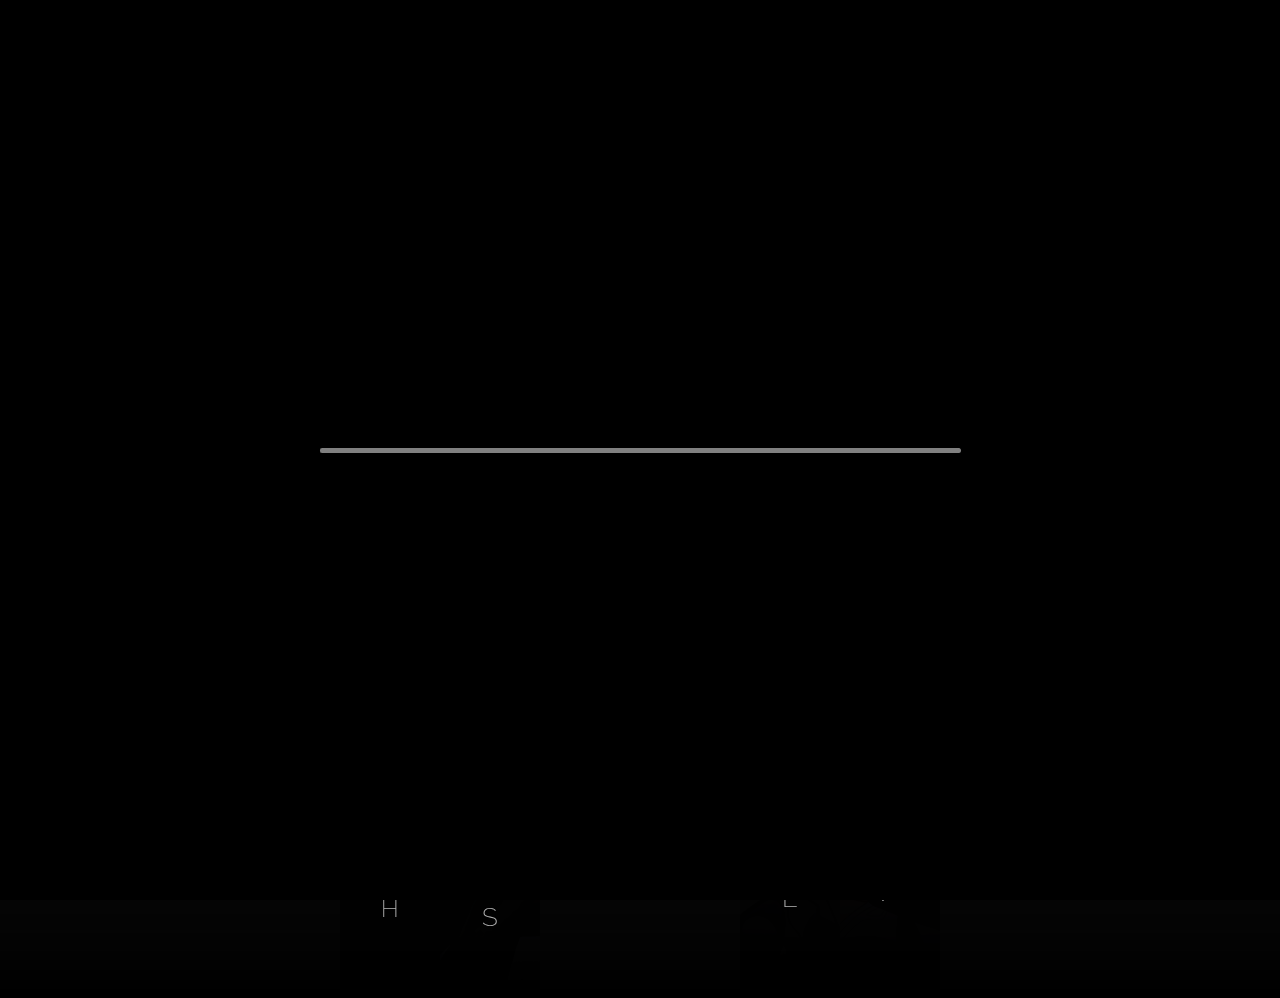
==== commit 1ab79443: "update" ====
--- a/index.html
+++ b/index.html
@@ -8,18 +8,18 @@
         <meta name="viewport" content="width=device-width, initial-scale=1.0">
 		<meta name="theme-color" content="black">
 		<!-- Open Graph -->
-		<meta property="og:url" content="https://risbi0.github.io/Elysian-Realm/">
+		<meta property="og:url" content="https://goenyan.github.io/mimi-realm/">
 		<meta property="og:type" content="website">
 		<meta property="og:title" content="Elysian Realm Recommended Builds (v6.7)">
 		<meta property="og:description" content="Recommended builds and team for Elysian Realm in Honkai Impact">
-		<meta property="og:image" content="https://risbi0.github.io/Elysian-Realm/static/img/preview_v2.png">
+		<meta property="og:image" content="https://goenyan.github.io/mimi-realm/static/img/preview_v2.png">
 		<meta property="og:image:type" content="image/png">
 		<!-- Twitter -->
-		<meta property="twitter:url" content="https://risbi0.github.io/Elysian-Realm/">
+		<meta property="twitter:url" content="https://goenyan.github.io/mimi-realm/">
 		<meta property="twitter:domain" content="risbi0.github.io">
 		<meta name="twitter:title" content="Elysian Realm Recommended Builds (v6.7)">
 		<meta name="twitter:description" content="Recommended builds and team for Elysian Realm in Honkai Impact">
-		<meta name="twitter:image" content="https://risbi0.github.io/Elysian-Realm/static/img/preview_v2.png">
+		<meta name="twitter:image" content="https://goenyan.github.io/mimi-realm/static/img/preview_v2.png">
 		<meta name="twitter:card" content="summary_large_image">
 		<!-- web manifest, favicons -->
         <link rel="manifest" href="site.webmanifest" crossorigin="use-credentials">
@@ -45,7 +45,7 @@
         gtag('js', new Date());
 
         gtag('config', 'G-Q75RCLLPR4', {
-            cookie_domain: 'risbi0.github.io',
+            cookie_domain: 'goenyan.github.io',
             cookie_flags: 'SameSite=None;Secure'
         });
         </script>
@@ -68,6 +68,7 @@
             <div>
                 <a href="about.html">About This Guide</a>
                 <a href="https://mimiakane.com/" target="_blank">Main Website</a>
+				<a href="https://giwish.mimiakane.com/" target="_blank">Genshin Impact Wish Simulator</a>
             </div>
         </header>
         <main id="main-container" class="flex">
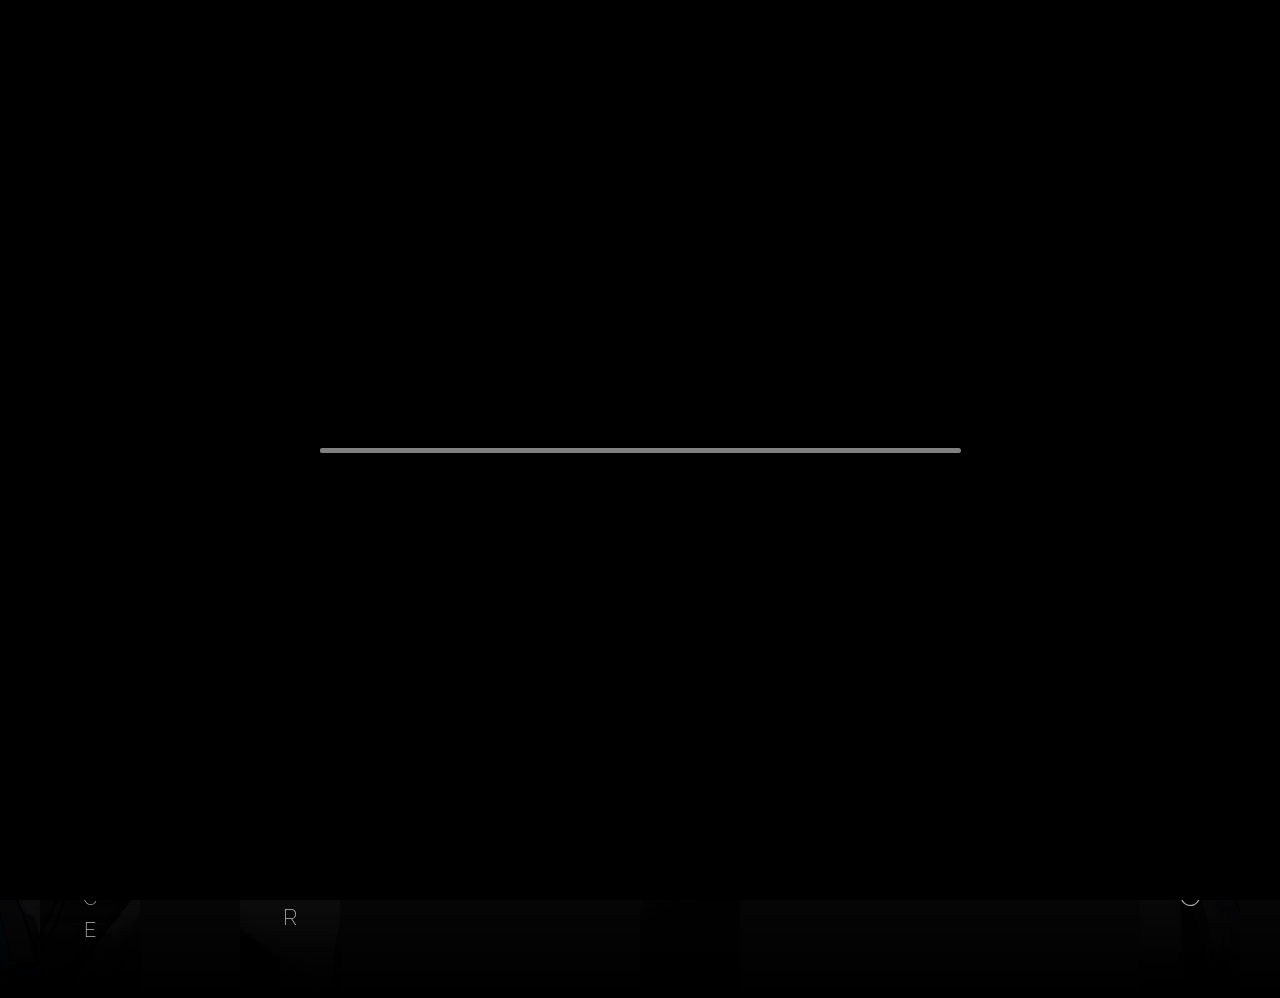
==== commit dc698008: "update tag" ====
--- a/index.html
+++ b/index.html
@@ -39,16 +39,13 @@
         <link rel="stylesheet" href="static/styles/styles.css">
 		<!-- Google Analytics -->
         <script async src="https://www.googletagmanager.com/gtag/js?id=G-Q75RCLLPR4"></script>
-        <script>
-        window.dataLayer = window.dataLayer || [];
-        function gtag(){dataLayer.push(arguments);}
-        gtag('js', new Date());
+		<script>
+			window.dataLayer = window.dataLayer || [];
+			function gtag(){dataLayer.push(arguments);}
+			gtag('js', new Date());
 
-        gtag('config', 'G-Q75RCLLPR4', {
-            cookie_domain: 'goenyan.github.io',
-            cookie_flags: 'SameSite=None;Secure'
-        });
-        </script>
+			gtag('config', 'G-Q75RCLLPR4');
+		</script>
 		<!-- Google Tag Manager -->
 		<script>
 			(function(w,d,s,l,i){w[l]=w[l]||[];w[l].push({'gtm.start':
